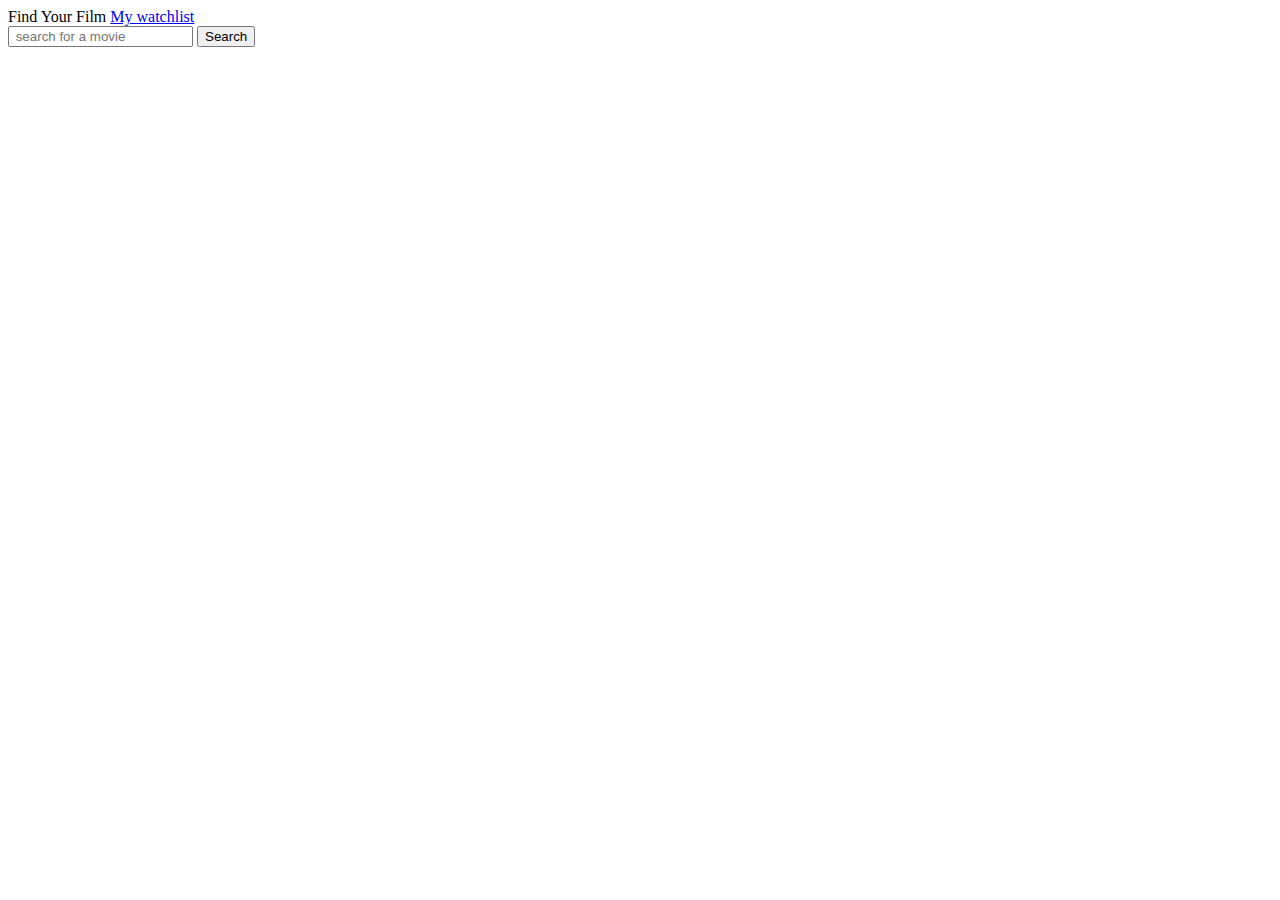
==== index.html @ 8d6ad71a "initial commit" ====
<!DOCTYPE html>
<html lang="en">
  <head>
    <meta charset="UTF-8" />
    <meta http-equiv="X-UA-Compatible" content="IE=edge" />
    <meta name="viewport" content="width=device-width, initial-scale=1.0" />

    <link rel="stylesheet" href="style.css" />

    <title>Movie Watch list</title>
  </head>
  <body>
    <header>
      <nav>
        <span class="heading">Find Your Film</span>
        <a href="watchlist.html">My watchlist</a>
      </nav>
      <div class="input-section">
        <input type="search" placeholder=" search for a movie" id="input-el" />
        <button id="search-el">Search</button>
      </div>
    </header>
    <script src="app.js"></script>
  </body>
</html>
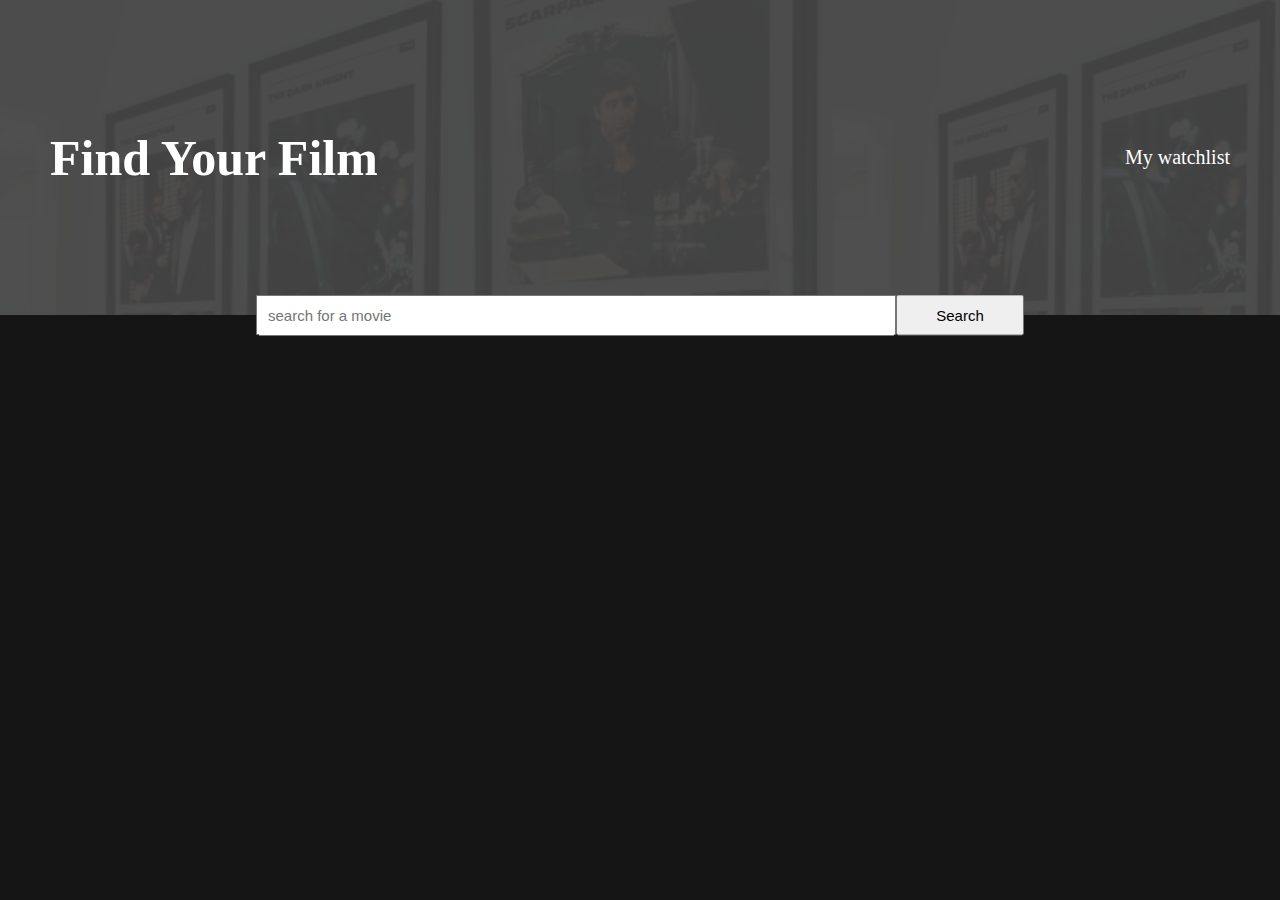
==== commit c045c5d0: "js added" ====
--- a/index.html
+++ b/index.html
@@ -16,10 +16,11 @@
         <a href="watchlist.html">My watchlist</a>
       </nav>
       <div class="input-section">
-        <input type="search" placeholder=" search for a movie" id="input-el" />
+        <input type="text" placeholder="search for a movie" id="input-el" />
         <button id="search-el">Search</button>
       </div>
     </header>
+    <div class="display-container"></div>
     <script src="app.js"></script>
   </body>
 </html>
--- a/style.css
+++ b/style.css
@@ -0,0 +1,139 @@
+@import url("https://fonts.googleapis.com/css2?family=Inter:wght@300&display=swap");
+
+* {
+  padding: 0;
+  margin: 0;
+  box-sizing: border-box;
+}
+
+body {
+  width: 100%;
+  max-width: 100vw;
+  min-height: 100vh;
+  /* border: 5px solid rgb(225, 14, 14); */
+  background-color: rgb(21, 21, 21);
+}
+
+header {
+  width: 100%;
+  height: 35vh;
+  background-image: url(images/homepage\ background.png);
+  background-color: white;
+  background-size: contain;
+  position: relative;
+  /* border: 1px solid black; */
+}
+
+nav {
+  width: 100%;
+  height: 100%;
+  background-color: rgba(5, 5, 5, 0.7);
+  position: absolute;
+  top: 0;
+  left: 0;
+  display: flex;
+  justify-content: space-between;
+  align-items: center;
+  padding: 20px 50px;
+  color: white;
+}
+
+.heading {
+  font-size: 50px;
+  font-weight: 800;
+}
+
+nav a {
+  font-size: 20px;
+  color: white;
+  text-decoration: none;
+}
+
+.input-section {
+  width: 100%;
+  position: absolute;
+  bottom: 0;
+  transform: translateY(50%);
+  margin-left: auto;
+  margin-right: auto;
+  display: flex;
+  justify-content: center;
+}
+
+#input-el {
+  width: 50%;
+  padding: 10px;
+  font-size: 15px;
+}
+
+#search-el {
+  width: 10%;
+  padding: 10px;
+  font-size: 15px;
+}
+
+.display-container {
+  width: 60%;
+  margin: 40px auto;
+}
+
+.movie-item {
+  display: grid;
+  grid-template-columns: 30% 70%;
+}
+
+.movie-poster {
+  width: 100%;
+  /* border: 2px solid green; */
+}
+
+.movie-poster img {
+  width: 100%;
+  max-height: 200px;
+}
+
+.movie-about {
+  width: 100%;
+  display: flex;
+  flex-direction: column;
+  align-self: center;
+  color: #ffffff;
+  padding: 10px 0 10px 20px;
+  font-family: "Inter", sans-serif;
+}
+
+.movie-about div {
+  margin-bottom: 10px;
+}
+
+.type,
+.title,
+span {
+  display: flex;
+  align-items: center;
+}
+
+h3 {
+  font-size: 20px;
+  font-weight: 900;
+}
+
+.type span img {
+  width: 30px;
+  cursor: pointer;
+}
+
+.display-container span {
+  margin-right: 15px;
+}
+
+.plot {
+  color: rgb(192, 193, 193);
+}
+
+.break {
+  width: 100%;
+  border: 1px solid white;
+  border-radius: 80%;
+  margin-top: 20px;
+}
